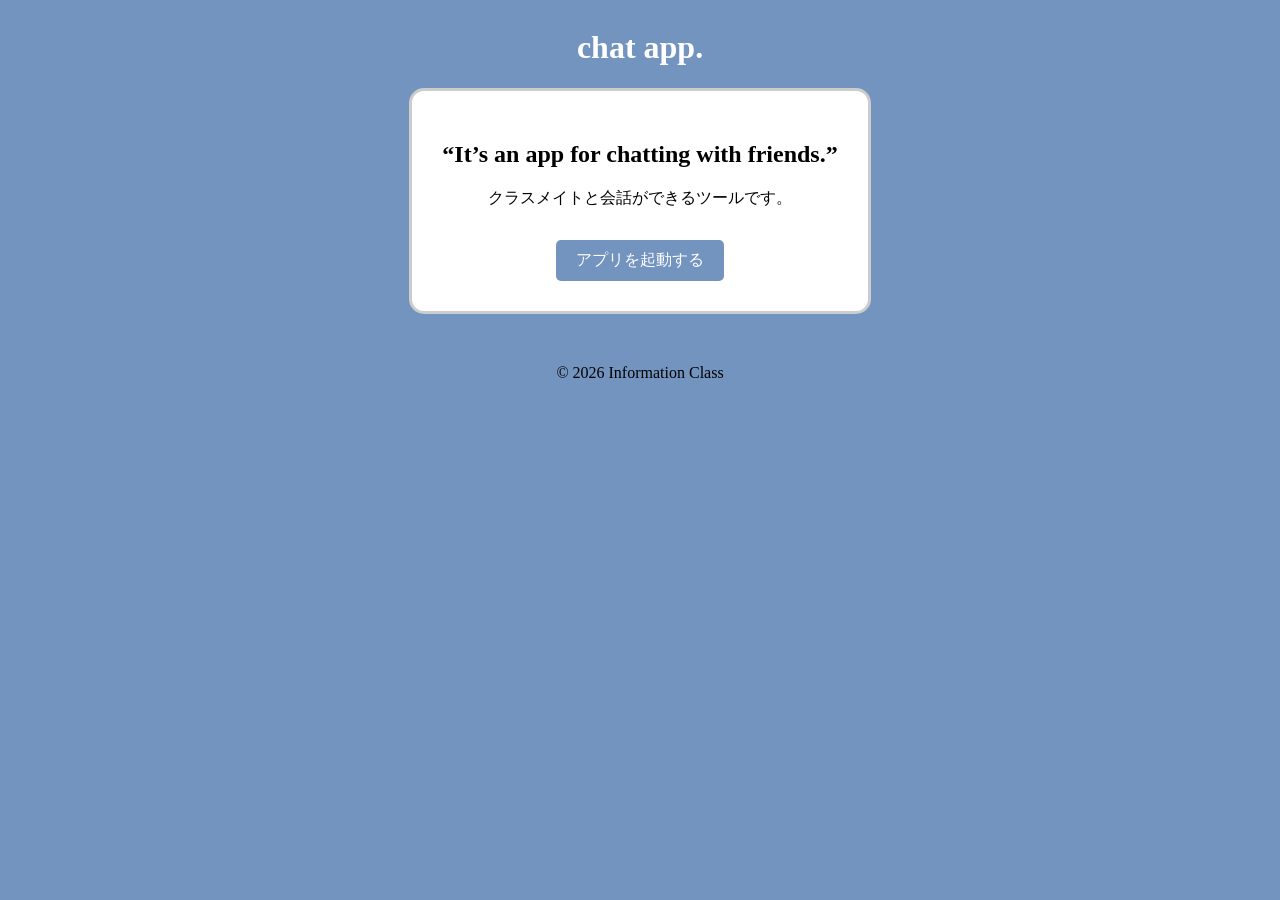
==== top.html @ ce85b80c "Add files via upload" ====
<!DOCTYPE html>
<html lang="ja">
<head>
    <meta charset="UTF-8">
    <title>SNS風チャットアプリ</title>
    <link rel="stylesheet" href="style.css">
</head>
<body>
    <div class="x">
        <header>
            <h1>chat app.</h1>
        </header>

        <main class="y">
            <h2>“It’s an app for chatting with friends.”</h2>
            <p>クラスメイトと会話ができるツールです。</p>
            <a href="index.html" class="app-link">アプリを起動する</a>
        </main>

        <footer>
            <p>&copy; 2026 Information Class</p>
        </footer>
    </div>
</body>
</html>
---- style.css ----
body {
    display: flex;
    flex-direction: column;
    align-items: center;
    background-color: #7494c0;
}

li {
    background-color: #e2ffbb;
    margin-bottom: 10px;
    border-radius: 15px;
    padding: 10px 15px;
    width: fit-content;
    border: 1px solid #c0e090;
}

ul {
    background-color: white;
    height: 400px;
    width: 100%;
    max-width: 400px;
    border-radius: 15px;
    list-style: none;
    padding: 20px;
    overflow-y: auto;
}

button {
    /*background-color: #28a745;*/
    background-color: black;
    border-radius: 20px;
    border: none;
    color: white;
    cursor: pointer;
    font-weight: bold;
    padding: 3px 10px;
}

.input-group {
    display: flex;
    align-items: center;
    width: 100%;
    max-width: 400px;
    gap: 10px
}

input {
    flex-grow: 1;
    padding: 10px;
    border-radius: 20px;
    border: none;
}

/* -------------------------------------------
   第2回課題：ポータルサイト用デザイン
   ------------------------------------------- */

/* 雛形として使用してください */ 
.app-link {
display: inline-block; 
text-decoration: none; 
/* ここに続きを記載 */ 
}

h1 {
    color: white;
}

.x {
    max-width: 500px;
    text-align: center;
}

.y {
    background-color: white;
    border-radius: 15px;
    padding: 30px;
    border: 3px solid #ccc;
    margin-bottom: 50px;
}

.app-link {
    background-color: #7494c0;
    color: white;
    border-radius: 5px;
    padding: 10px 20px;
    margin-top: 15px;
}
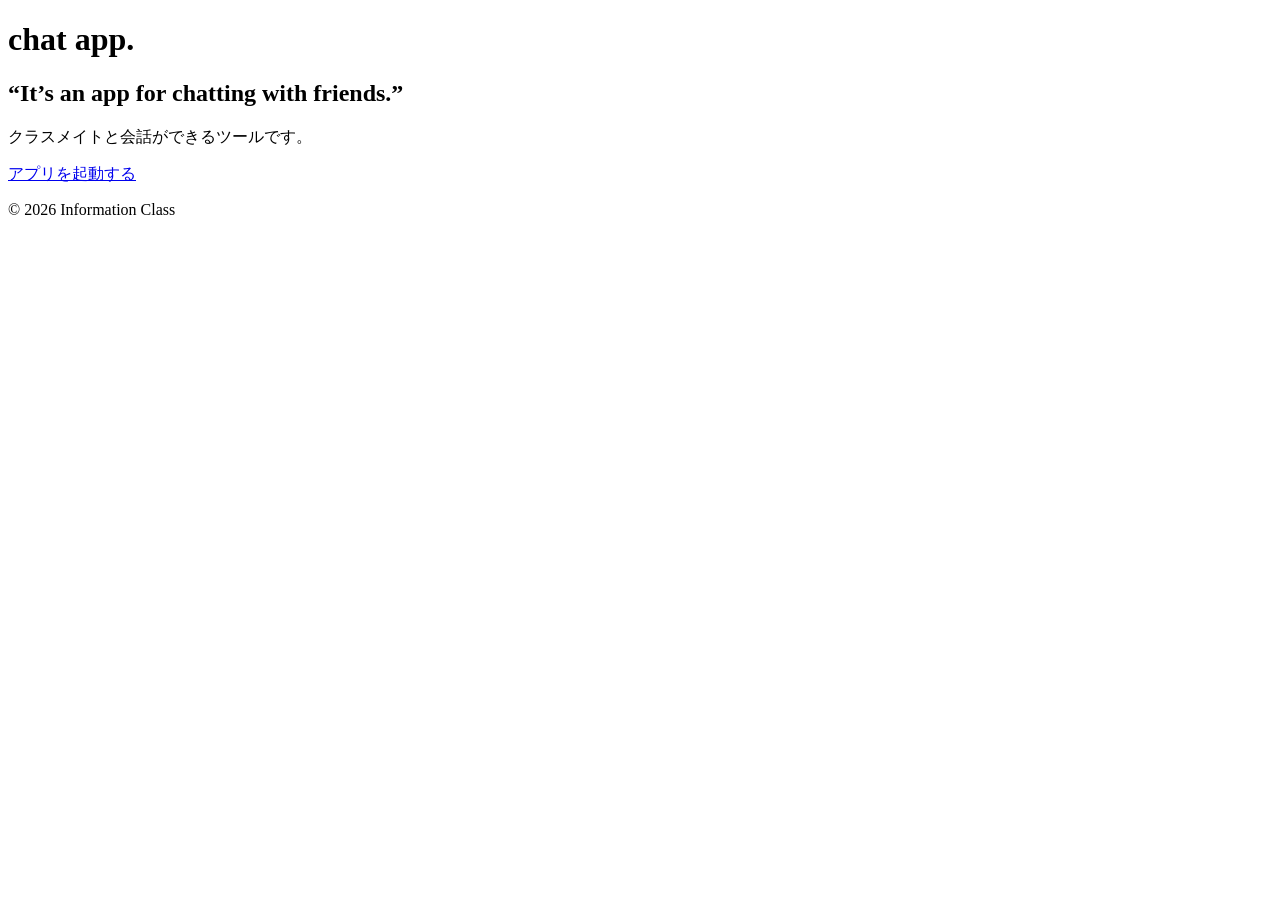
==== commit 6a0c2262: "Modify stylesheet path in top.html Updated stylesheet link to point to './assets/style.css'." ====
--- a/top.html
+++ b/top.html
@@ -3,7 +3,7 @@
 <head>
     <meta charset="UTF-8">
     <title>SNS風チャットアプリ</title>
-    <link rel="stylesheet" href="style.css">
+    <link rel="stylesheet" href="./assets/style.css">
 </head>
 <body>
     <div class="x">
@@ -22,4 +22,4 @@
         </footer>
     </div>
 </body>
-</html>+</html>
